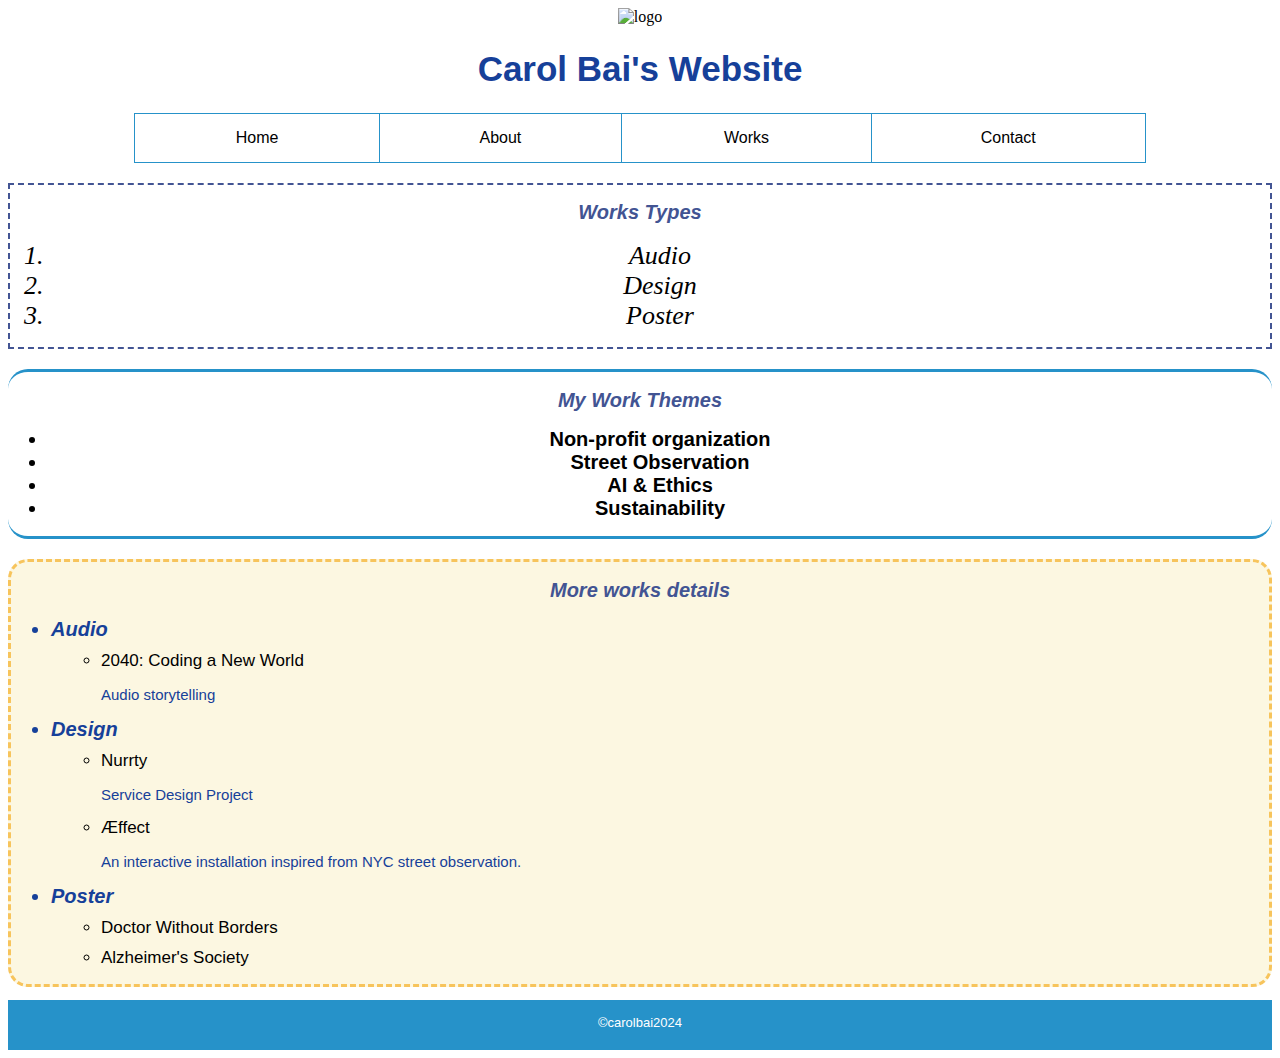
==== index.html @ 93ea1aea "Add files via upload" ====
<!DOCTYPE html>
<html lang="en">
    <head>
        <meta charset="UTF-8" />
        <title>Title</title>
        <link rel="stylesheet" href="styles.css" />
        <script src="script.js"></script>
    </head>
    <body>
         <div style="text-align: center;"> <img src ="images/logo3.PNG" alt="logo" width="80" height="70">
        </div>
        <h1 class="title">Carol Bai's Website</h1>
       
       
        <div id="mynav">
         <table>
        <tr>
            <td><a href="index.html">Home</a></td>
            <td><a href="about.html">About</a></td>
            <td><a href="works.html">Works</a></td>
            <td><a href="contacts.html">Contact</a></td>
        </tr>
    </table>
            
        </div>
    <div id="orderlist">
        <h2>Works Types</h2>
         <ol>
            <li class="types">Audio</li>
            <li class="types">Design</li>
            <li class="types">Poster</li>
        </ol>
        
        
        </div>
        <div id="unorderlist">
       <h2> My Work Themes </h2>
        <ul>
        <li class="themes"> Non-profit organization</li>
        <li class="themes"> Street Observation</li>
        <li class="themes"> AI & Ethics</li>
        <li class="themes"> Sustainability</li>
        </ul>     
        </div>
        <div id="nestedlist">
       <h2> More works details</h2>  
         <ul>
    <li class="subtitle">Audio
        <ul>
            <li class="content"><a href="https://cybercarrot.cargo.site/2040-audio-story">2040: Coding a New World</a>
            <p> Audio storytelling</p></li>
        </ul>
    </li>
    <li class="subtitle">Design
        <ul>
            <li class="content"><a href="https://cybercarrot.cargo.site/nurtty">Nurrty</a><p>Service Design Project</p></li>
            <li class= "content"><a href="https://cybercarrot.cargo.site/%C3%A6ffect">Æffect</a>
<p>An interactive installation inspired from NYC street observation.</p>
            </li>
        </ul>
             </li>
    <li class="subtitle"> Poster
       <ul>
        <li class="content"> Doctor Without Borders</li>
        <li class="content"> <a href="https://cybercarrot.cargo.site/poster-design">Alzheimer's Society</a></li>
        </ul>      
             </li>
     
</ul>
   
        </div>
        <div id="footer">
        <p class="footer"> 
            &copy;carolbai2024</p>
        </div>
    </body>
</html>
---- styles.css ----
.title {
    color: #164099;
    text-align: center;
    font-family: Helvetica;
    text-decoration: none;
    font-size: 35px;
        
    }
h1 {
    font-family: Helvetica;
    text-align: center;
    text-decoration:underline;
    font-size:30px;

}
h3 {
    text-align: center;
    font-family: Helvetica;
    color:black;
    margin:20px;
    font-size:30px;

    
}
    
table {
            width: 80%;                
            margin: 0 auto;            
            border-collapse: collapse; 
            text-align: center;         
            background-color: white;
        }

        td {
            padding: 15px 30px;        
            border: 1px solid #2692c9;    
            background-color: white; 
            font-family: Helvetica;
        }

        td:hover {
            background-color: #2692c9;    
        }

        a {
            text-decoration: none;     
            color: black;             
        } 
    
h2 {
    font-family: Helvetica;
    text-align: center;
    font-size: 20px;
    color:#425493;
    font-style: oblique;
    
    
}
#orderlist {
    border: 2px dashed #425493;
    margin-top: 20px;
    
    
}
.types {
    text-align:center;
    font-family:Impact ;
    font-style: italic;
    font-size: 26px;
    color:black;
    
    
}
p {
    font-size:15px;
    text-align: left;
    font-family: Helvetica;
    color: #164099;
    text-decoration:none;
      
}
#unorderlist {
    margin-top:20px;
    border-top-style: solid;
    border-bottom-style: solid;
    border-color:#2692c9;
    border-radius: 20px;
}
.themes{
    text-align: center;
    color:black;
    font-weight:bold;
    font-family:Helvetica;
    font-size: 20px;
    
    
}
#nestedlist {

    margin-top: 20px;
    border-style: dashed;
    border-color:#f7c45c;
    text-align: left;
    border-radius: 20px;
    background-color: #fcf7e1;
    
}
.subtitle {
    font-family: Helvetica;
    font-size: 20px;
    font-weight: bold;
    font-style:italic;
    color:#164099;
    
}
.content {
    font-size: 17px;
    font-weight:normal;
    font-style:normal;
    color:black;
    margin:10px;
    

}
.content:hover {
    color:#ffab00;
    text-decoration:underline;
}
.footer {
    text-align: center;
    color:white;
    font-size: 13px;
    font-family: Helvetica;
    padding: 15px;

}
#footer {
background-color:#2692c9;
height:50px;
    
  
    
}
#aboutpage {
    margin-top: 20px;
    display: flex;
    justify-content: center; 
    align-items:center;
    width:500px;
    margin: auto;
    

}
.aboutparagraph {
    color:black;
    text-align: justify;
    
}
#aboutpic {
    display:flex;
    justify-content: space-between;
    
}    
.column {
    padding: 10px;
    flex:1;
    margin:10px;
    border-style:dotted;
    border-color:#425493;
    border-radius:10px;
}
.email {
    text-align: center;
    font-size:20px;
    text-decoration:underline;
    color:#2692c9;
}
.socialmedia {
    text-align: center;
    padding:5px;
}
#contactsubtitle {
    padding:25px;
}
#footer-contacts {
    background-color:#2692c9;
    height: 50px;
    width:100%;
    position:fixed;
    bottom:0;
    left:0;
    padding: 10px 0;
    
}
#works {
    Display:flex;
    justify-content: space-between;
    
}
.workcolumn {
    flex: 1;
    padding: 10px;
    background-color:lightblue;
    margin: 5px;
}
.worktables {
   width:100%;
    border-collapse: collapse;
      

}
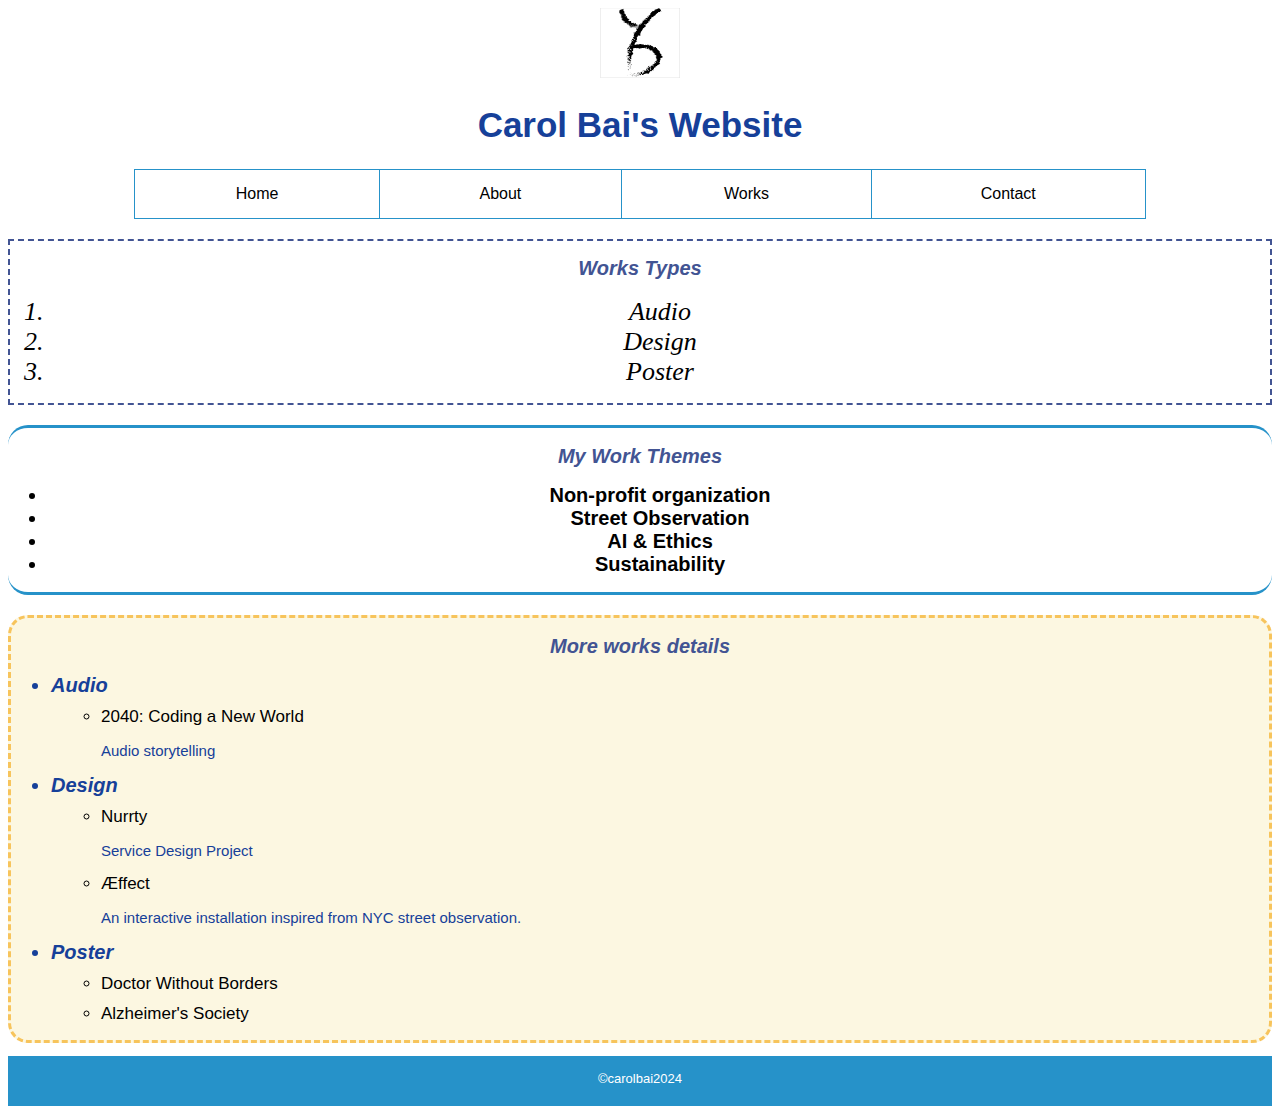
==== commit 70ed37c8: "Add files via upload" ====
--- a/index.html
+++ b/index.html
@@ -7,7 +7,7 @@
         <script src="script.js"></script>
     </head>
     <body>
-         <div style="text-align: center;"> <img src ="images/logo3.PNG" alt="logo" width="80" height="70">
+         <div style="text-align: center;"> <img src ="logo3.PNG" alt="logo" width="80" height="70">
         </div>
         <h1 class="title">Carol Bai's Website</h1>
        
